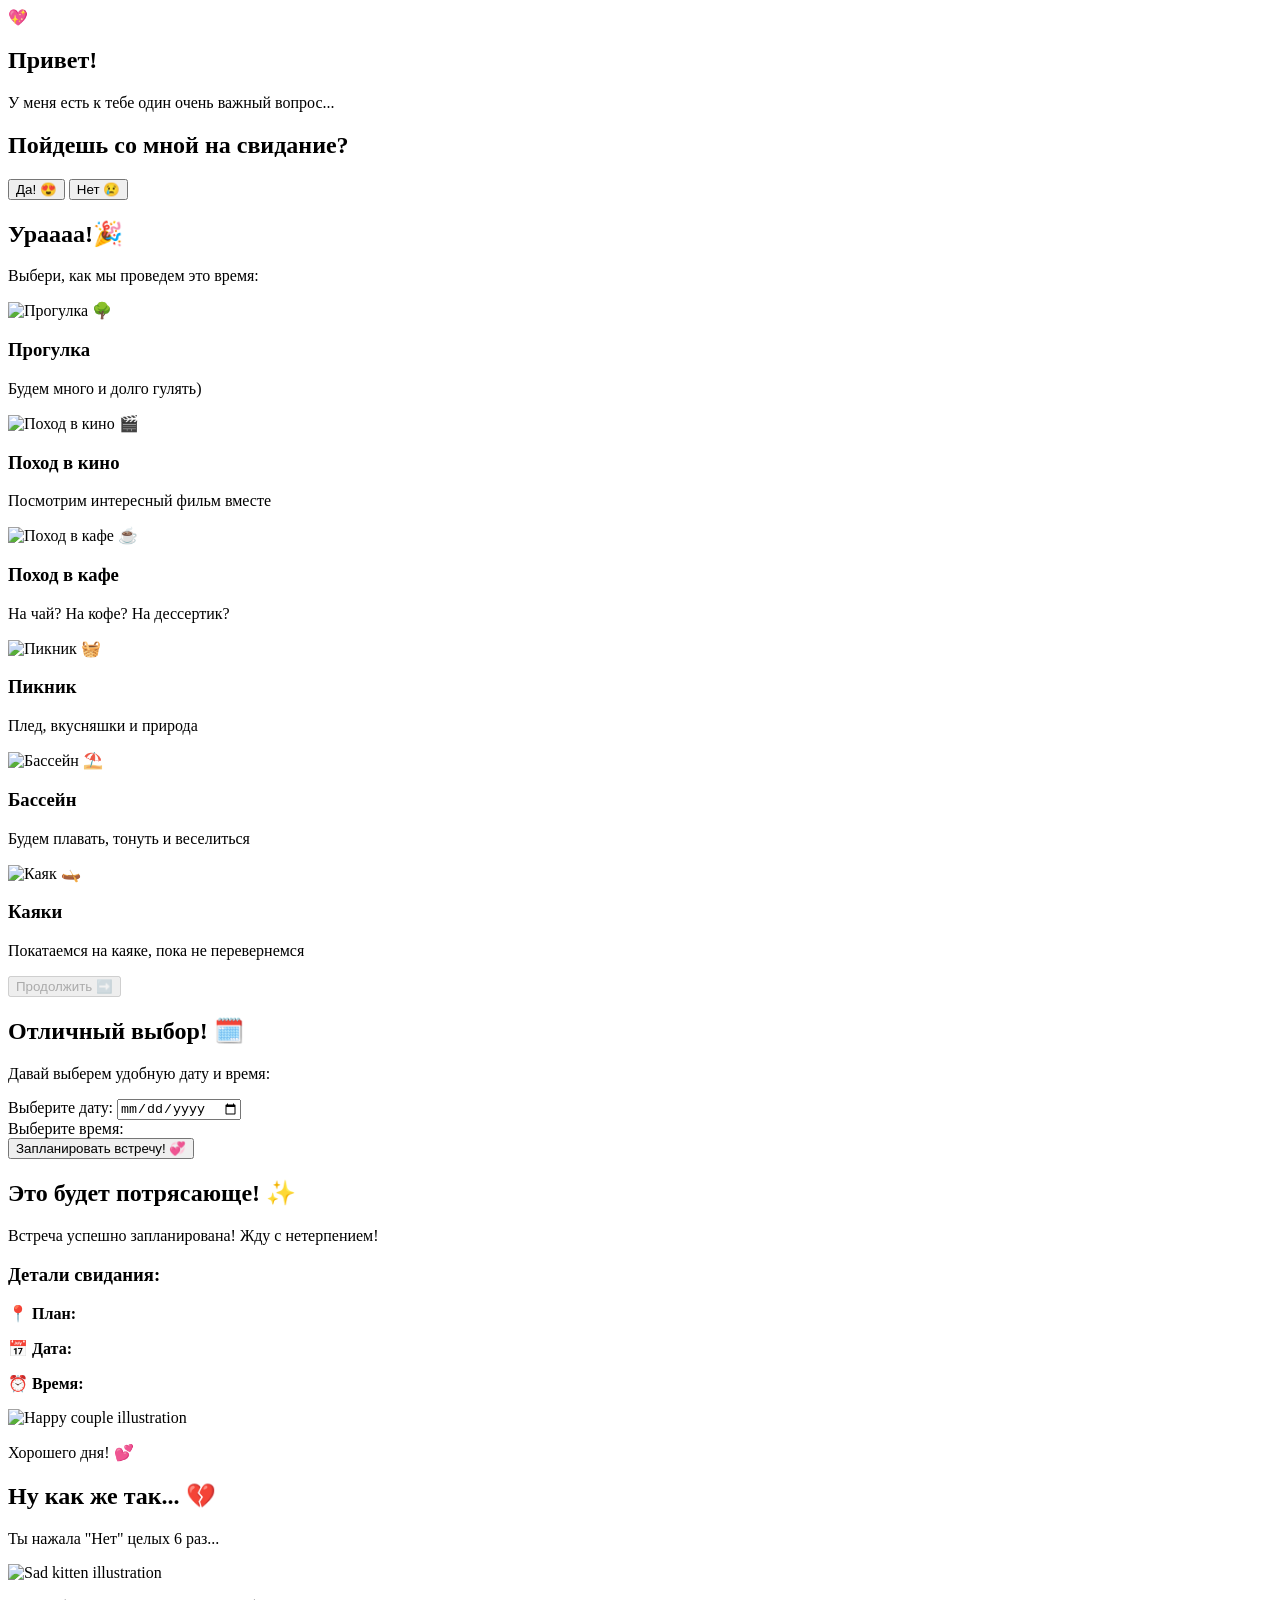
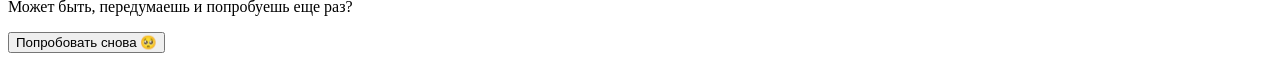
==== target/classes/templates/index.html @ 9d69c567 "initial commit" ====
<!DOCTYPE html>
<html lang="ru" xmlns:th="http://www.thymeleaf.org">
<head>
  <meta charset="UTF-8">
  <meta name="viewport" content="width=device-width, initial-scale=1.0">
  <title>Кое-что важное для тебя... 💕</title>
  <!-- Google Fonts -->
  <link rel="preconnect" href="https://fonts.googleapis.com">
  <link rel="preconnect" href="https://fonts.gstatic.com" crossorigin>
  <link href="https://fonts.googleapis.com/css2?family=Montserrat:wght@400;600;700&family=Pacifico&family=Outfit:wght@400;600;800&display=swap" rel="stylesheet">
  <!-- Stylesheet -->
  <link rel="stylesheet" th:href="@{/style.css}">
</head>
<body>
  <!-- Animated background hearts -->
  <div class="heart-background" id="heart-bg"></div>

  <main class="app-container">
    <!-- Screen 1: Invitation -->
    <section class="screen active" id="screen-invite">
      <div class="card">
        <div class="heart-icon">💖</div>
        <h1 class="font-cute">Привет!</h1>
        <p class="description">У меня есть к тебе один очень важный вопрос...</p>
        <h2 class="question">Пойдешь со мной на свидание?</h2>
        <div class="buttons-container">
          <button class="btn btn-yes" id="btn-yes">Да! 😍</button>
          <button class="btn btn-no" id="btn-no">Нет 😢</button>
        </div>
      </div>
    </section>

    <!-- Screen 2: Activity Selection -->
    <section class="screen" id="screen-activity">
      <div class="card">
        <h2 class="screen-title font-cute">Ураааа!🎉</h2>
        <p class="description">Выбери, как мы проведем это время:</p>
        
        <div class="activity-grid">
          <div class="activity-card" data-activity="Прогулка">
            <div class="activity-media">
              <img th:src="@{/images/}" class="activity-gif" alt="Прогулка" onerror="this.style.display='none'; this.nextElementSibling.style.display='inline-block';">
              <span class="activity-emoji">🌳</span>
            </div>
            <h3>Прогулка</h3>
            <p>Будем много и долго гулять)</p>
          </div>
          <div class="activity-card" data-activity="Поход в кино">
            <div class="activity-media">
              <img th:src="@{/images/movie.gif}" class="activity-gif" alt="Поход в кино" onerror="this.style.display='none'; this.nextElementSibling.style.display='inline-block';">
              <span class="activity-emoji">🎬</span>
            </div>
            <h3>Поход в кино</h3>
            <p>Посмотрим интересный фильм вместе</p>
          </div>
          <div class="activity-card" data-activity="Поход в кафе">
            <div class="activity-media">
              <img th:src="@{/images/cafe.gif}" class="activity-gif" alt="Поход в кафе" onerror="this.style.display='none'; this.nextElementSibling.style.display='inline-block';">
              <span class="activity-emoji">☕</span>
            </div>
            <h3>Поход в кафе</h3>
            <p>На чай? На кофе? На дессертик?</p>
          </div>
          <div class="activity-card" data-activity="Пикник">
            <div class="activity-media">
              <img th:src="@{/images/picnic.gif}" class="activity-gif" alt="Пикник" onerror="this.style.display='none'; this.nextElementSibling.style.display='inline-block';">
              <span class="activity-emoji">🧺</span>
            </div>
            <h3>Пикник</h3>
            <p>Плед, вкусняшки и природа</p>
          </div>
          <div class="activity-card" data-activity="Бассейн">
            <div class="activity-media">
              <img th:src="@{/images/concert.gif}" class="activity-gif" alt="Бассейн" onerror="this.style.display='none'; this.nextElementSibling.style.display='inline-block';">
              <span class="activity-emoji">⛱️</span>
            </div>
            <h3>Бассейн</h3>
            <p>Будем плавать, тонуть и веселиться</p>
          </div>
          <div class="activity-card" data-activity="Каяк">
            <div class="activity-media">
              <img th:src="@{/images/attractions.gif}" class="activity-gif" alt="Каяк" onerror="this.style.display='none'; this.nextElementSibling.style.display='inline-block';">
              <span class="activity-emoji">🛶</span>
            </div>
            <h3>Каяки</h3>
            <p>Покатаемся на каяке, пока не перевернемся</p>
          </div>
        </div>

        <button class="btn btn-next" id="btn-activity-next" disabled>Продолжить ➡️</button>
      </div>
    </section>

    <!-- Screen 3: Date & Time Picker -->
    <section class="screen" id="screen-datetime">
      <div class="card">
        <h2 class="screen-title font-cute">Отличный выбор! 🗓️</h2>
        <p class="description">Давай выберем удобную дату и время:</p>

        <form class="datetime-form" id="datetime-form" onsubmit="return false;">
          <div class="input-group">
            <label for="date-input">Выберите дату:</label>
            <input type="date" id="date-input" required>
          </div>
          <div class="input-group">
            <label>Выберите время:</label>
            <div class="time-picker-container" id="time-slots">
              <!-- Time slots generated by JS -->
            </div>
            <input type="hidden" id="time-input" required>
          </div>
          
          <button type="submit" class="btn btn-submit" id="btn-submit-date">Запланировать встречу! 💞</button>
        </form>
      </div>
    </section>

    <!-- Screen 4: Success Screen -->
    <section class="screen" id="screen-success">
      <div class="card success-card">
        <h2 class="screen-title font-cute text-gradient">Это будет потрясающе! ✨</h2>
        <p class="success-message">Встреча успешно запланирована! Жду с нетерпением!</p>
        
        <div class="summary-box">
          <h3>Детали свидания:</h3>
          <p>📍 <strong>План:</strong> <span id="summary-activity"></span></p>
          <p>📅 <strong>Дата:</strong> <span id="summary-date"></span></p>
          <p>⏰ <strong>Время:</strong> <span id="summary-time"></span></p>
        </div>

        <div class="image-wrapper">
          <img th:src="@{/images/cat-cute.gif}" alt="Happy couple illustration" class="cute-image" onerror="this.src='/images/happy_couple.png'; this.onerror=null;">
        </div>

        <p class="wishes font-cute">Хорошего дня! 💕</p>
      </div>
    </section>

    <!-- Screen 5: Sad/Rejection Screen -->
    <section class="screen" id="screen-sad">
      <div class="card sad-card">
        <h2 class="screen-title font-cute">Ну как же так... 💔</h2>
        <p class="description">Ты нажала "Нет" целых 6 раз...</p>
        
        <div class="image-wrapper">
          <img th:src="@{/images/gosling-sad.gif}" alt="Sad kitten illustration" class="cute-image" onerror="this.src='/images/sad_kitten.png'; this.onerror=null;">
        </div>

        <p class="sad-text">Может быть, передумаешь и попробуешь еще раз?</p>
        <button class="btn btn-retry" id="btn-retry">Попробовать снова 🥺</button>
      </div>
    </section>
  </main>

  <script th:src="@{/app.js}"></script>
</body>
</html>
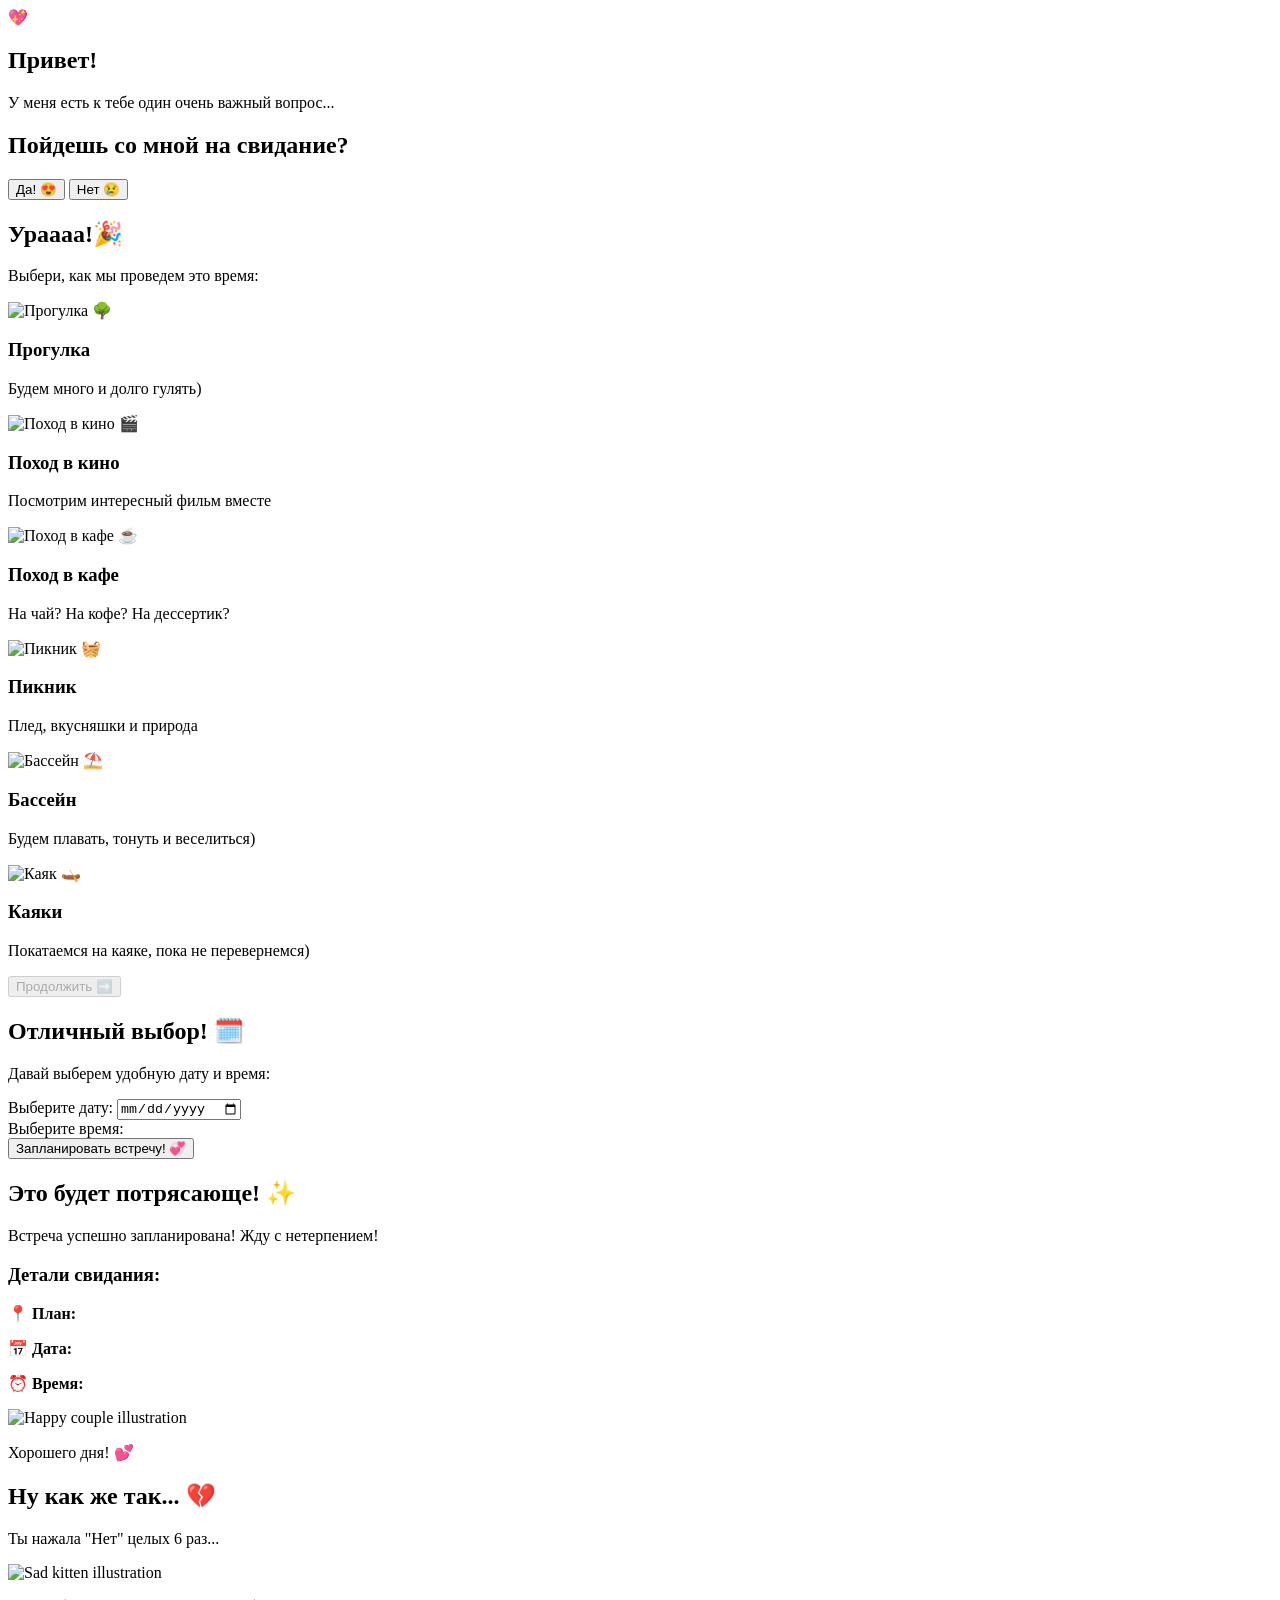
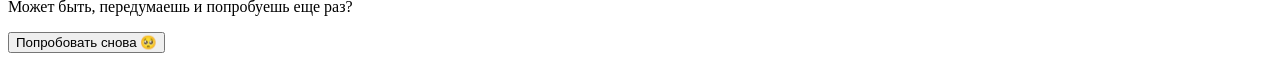
==== commit 028ee2fd: "clear readme" ====
--- a/target/classes/templates/index.html
+++ b/target/classes/templates/index.html
@@ -75,7 +75,7 @@
               <span class="activity-emoji">⛱️</span>
             </div>
             <h3>Бассейн</h3>
-            <p>Будем плавать, тонуть и веселиться</p>
+            <p>Будем плавать, тонуть и веселиться)</p>
           </div>
           <div class="activity-card" data-activity="Каяк">
             <div class="activity-media">
@@ -83,7 +83,7 @@
               <span class="activity-emoji">🛶</span>
             </div>
             <h3>Каяки</h3>
-            <p>Покатаемся на каяке, пока не перевернемся</p>
+            <p>Покатаемся на каяке, пока не перевернемся)</p>
           </div>
         </div>
 
